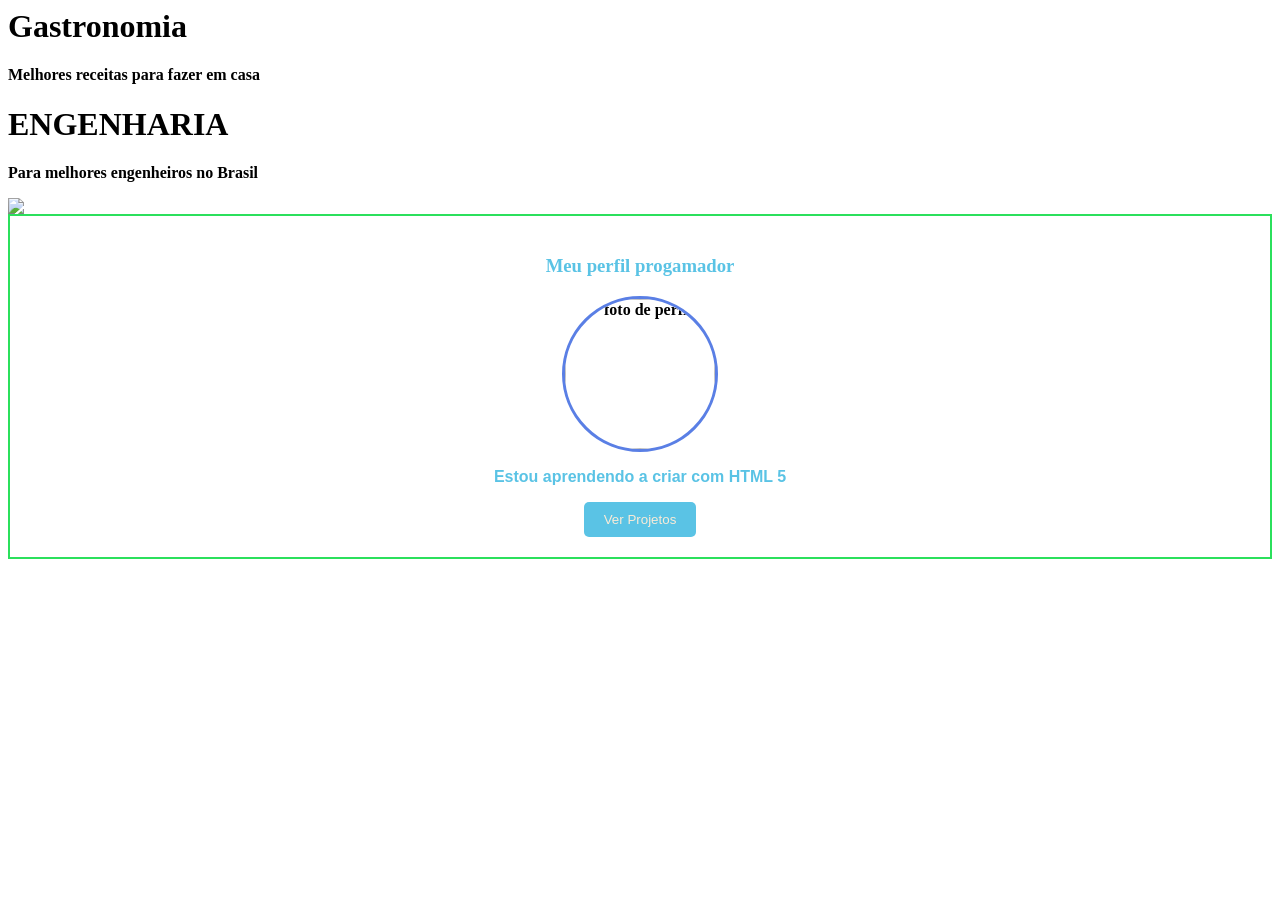
==== index.html @ d5113c92 "Primeiro commit: CRiando meu portifolio" ====
<DOCTYPE html>
<html lang="pt-br">
<HEAD>
    <meta charset="UTF-8">
    <meta name= "viewport" content="width=device-width, initial-scale=1,0">
    <title>Meu Primeiro Site</title>
</HEAD>
<body>
    <h1>Gastronomia</h1>
    
    <STRONG><p>Melhores receitas para fazer em casa</p><STRONG>

    <h1 style="color: black;"> ENGENHARIA</h1>
    <p style="color:#2BE05C:"> Para melhores engenheiros no Brasil</p>
    <img src="C:\Users\aluno\Downloads\ENGE.jpg">
     
    <!-- PARAGRAFO DA AULA 2-->

    <section style="text-align: center; BORDER: 2PX solid #2BE05C; padding: 20PX;">
        <h3 style= "color:#5AC3E5;">Meu perfil progamador</h3>

        <img src="C:\Users\aluno\Downloads\eng.jpg"
            style="width: 150px; border-radius: 50%; border: 3PX solid #5A7FE5;"
            alt="foto de perfil">
            <p style="color: #5AC3E5; font-family: Arial, Helvetica, sans-serif;">
                Estou aprendendo a criar com <strong>HTML 5</strong>
            </p>

            <button style=" background-color: #5AC3E5;color: antiquewhite; border: none;
            padding: 10px 20px; border-radius: 5px;" >
                Ver Projetos
        </button>

        </section>


    </body>
    </html>
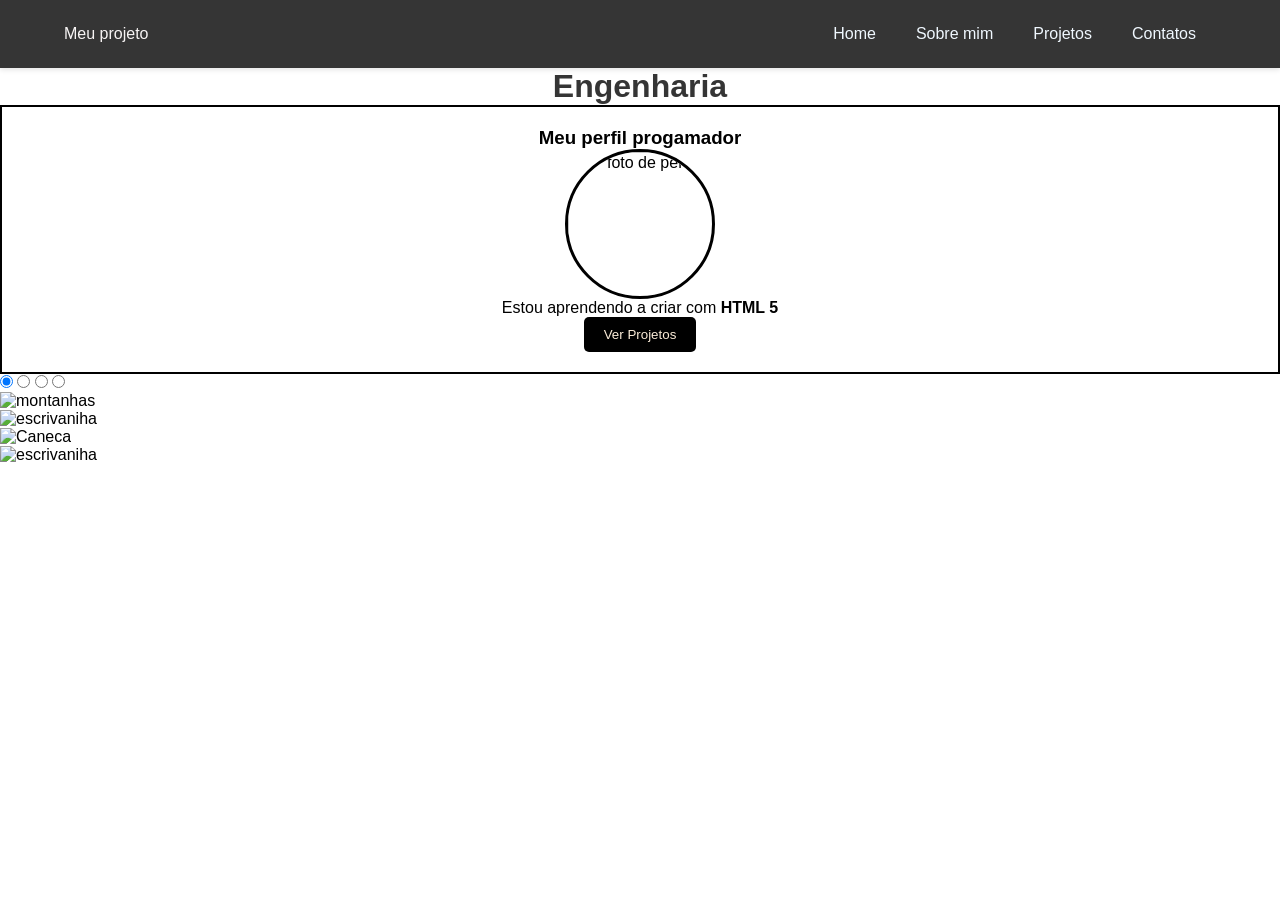
==== commit d5016374: "criação de navbar e slider de imagens" ====
--- a/index.html
+++ b/index.html
@@ -4,36 +4,78 @@
     <meta charset="UTF-8">
     <meta name= "viewport" content="width=device-width, initial-scale=1,0">
     <title>Meu Primeiro Site</title>
+    <link rel="stylesheet" href="styles.css">
 </HEAD>
 <body>
-    <h1>Gastronomia</h1>
+
+    <header class="navbar">
+        <div class="logo">Meu projeto</div>
     
-    <STRONG><p>Melhores receitas para fazer em casa</p><STRONG>
+        <nav>
+            <ul>
+                <li><a href="#">Home</a></li>
+                <li><a href="#">Sobre mim</a></li>
+                <li><a href="#">Projetos</a></li>
+                <li><a href="#">Contatos</a></li>
+                    
+            </ul>
 
-    <h1 style="color: black;"> ENGENHARIA</h1>
-    <p style="color:#2BE05C:"> Para melhores engenheiros no Brasil</p>
-    <img src="C:\Users\aluno\Downloads\ENGE.jpg">
+        </nav> 
+
+
+    </header>
+
+    <section="text-align: center; BORDER: 2PX solid #000000; padding: 20PX;>
+        <h1 style= "color:#353535;text-align: center;">Engenharia</h1>
      
     <!-- PARAGRAFO DA AULA 2-->
 
-    <section style="text-align: center; BORDER: 2PX solid #2BE05C; padding: 20PX;">
-        <h3 style= "color:#5AC3E5;">Meu perfil progamador</h3>
+    <section style="text-align: center; BORDER: 2PX solid #000000; padding: 20PX;">
+        <h3 style= "color:#000000;">Meu perfil progamador</h3>
 
         <img src="C:\Users\aluno\Downloads\eng.jpg"
-            style="width: 150px; border-radius: 50%; border: 3PX solid #5A7FE5;"
+            style="width: 150px; border-radius: 50%; border: 3PX solid #000000;"
             alt="foto de perfil">
-            <p style="color: #5AC3E5; font-family: Arial, Helvetica, sans-serif;">
+            <p style="color: #000000; font-family: Arial, Helvetica, sans-serif;">
                 Estou aprendendo a criar com <strong>HTML 5</strong>
             </p>
 
-            <button style=" background-color: #5AC3E5;color: antiquewhite; border: none;
+            <button style=" background-color: #000000;color: antiquewhite; border: none;
             padding: 10px 20px; border-radius: 5px;" >
                 Ver Projetos
         </button>
+    </section>
+    </section>
 
-        </section>
+    <section class="slider">
+        <div class="slider-content">
+            <input type="radio" name="btn-radio" id="radio1" checked>
+             <input type="radio" name="btn-radio" id="radio2">
+              <input type="radio" name="btn-radio" id="radio3">
+               <input type="radio" name="btn-radio" id="radio4">
+               
+               <div class="slider-box first">
+                    <img src="https://picsum.photos/id/10/800/400" alt="montanhas">
+               </div>
+               <div class="slider-box">
+                    <img src="https://picsum.photos/id/20/800/400" alt="escrivaniha">
+               </div>
+               <div class="slider-box">
+                    <img src="https://picsum.photos/id/30/800/400" alt="Caneca">
+               </div>
+               <div class="slider-box">
+                    <img src="https://picsum.photos/id/30/800/400" alt="escrivaniha">
+               </div>
+        </div>
+    </section>
+            
 
 
     </body>
     </html>
 
+
+
+
+    
+
--- a/styles.css
+++ b/styles.css
@@ -0,0 +1,46 @@
+*
+{
+    margin: 0; /*remover margens do navegador*/
+    padding: 0; /*remover preenchimentos padrão do navegador*/
+    box-sizing: border-box; /*garante que as bordas nao aumentem o tamanho dos elementos*/
+    font-family: Arial, Helvetica, sans-serif;
+}
+
+/* estilisar nossa barra de navegação*/
+.navbar
+{
+    background-color: #353535;
+    color: rgb(247, 244, 244);
+    display: flex;
+    justify-content: space-between;
+    align-items: center;
+    padding: 15px 5%;
+    box-shadow: 0 2px 5px rgba( 0,0,0,0.1);
+}
+.navbar ul{
+    display: flex;
+    list-style: none;
+    margin: 0%; /*remove as margens da lista*/
+    padding: 0%; /*remove o preenchimento interno*/
+}
+
+.navbar ul li a{
+    color: aliceblue;
+    text-decoration: none;
+    padding: 10px 20px;
+    display: block;
+    border-radius: 5px;
+    transition: 0.4s;
+}
+.navbar ul li a:hover{
+    background-color: aliceblue; /* adiciona um fundo branco*/
+    color: #353535; /*adiciona uma cor diferente ao texto*/
+    box-shadow: 0px 4px 10px rgba( 0,0,0,0.3);
+    /*0px -> move na horizontal
+    4px ->move na vertical
+    10 px desfoque de 10px na sombra
+    rgba(0.0.0.3) adiciona a cor preta e uma transparencia de 30%(0.3)
+    */
+    transform: translate(-2px); /* move a box 2px para cima*/
+
+}
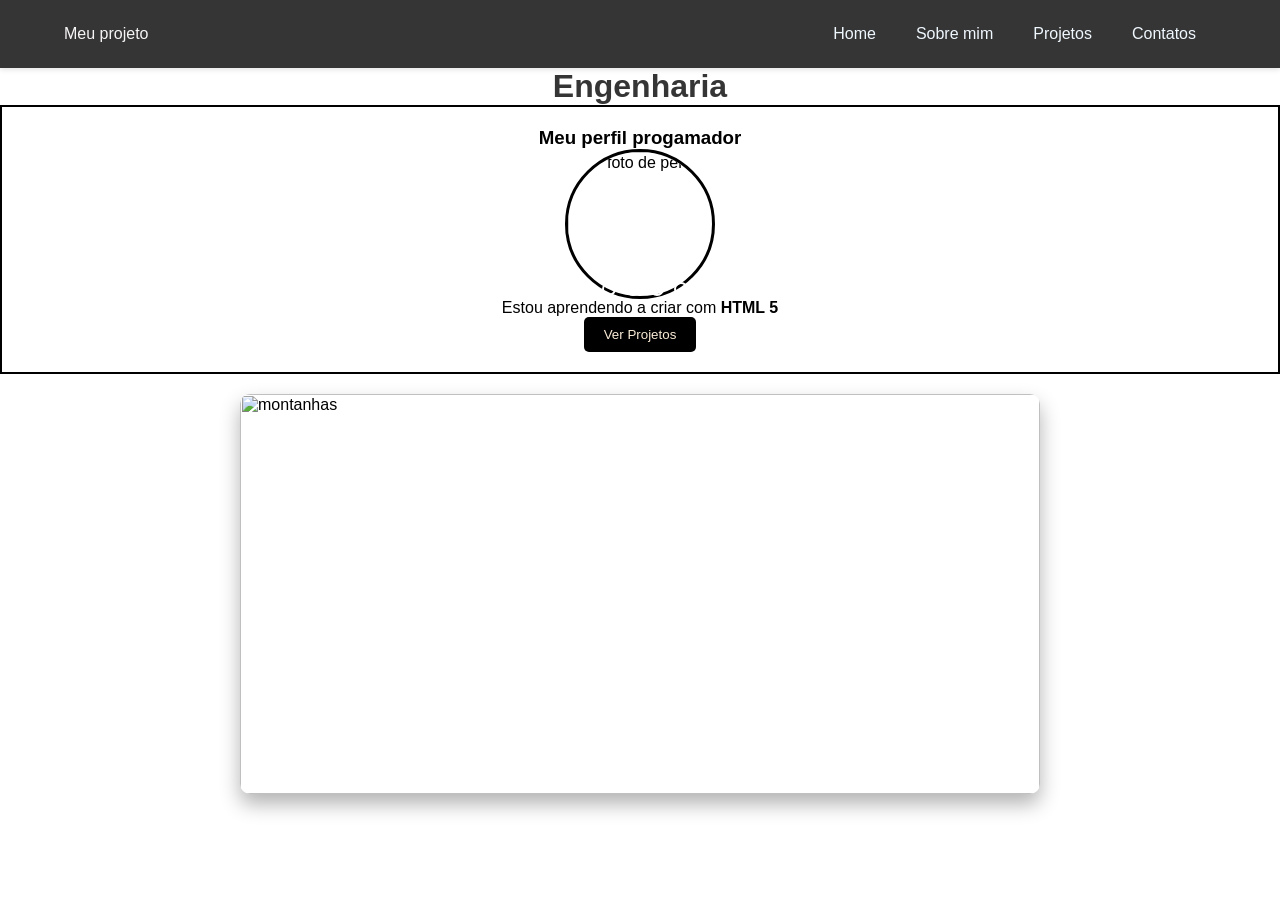
==== commit 6f27ae99: "criaçoes de navbar e slider de imagens" ====
--- a/index.html
+++ b/index.html
@@ -50,9 +50,9 @@
     <section class="slider">
         <div class="slider-content">
             <input type="radio" name="btn-radio" id="radio1" checked>
-             <input type="radio" name="btn-radio" id="radio2">
-              <input type="radio" name="btn-radio" id="radio3">
-               <input type="radio" name="btn-radio" id="radio4">
+            <input type="radio" name="btn-radio" id="radio2">
+            <input type="radio" name="btn-radio" id="radio3">
+            <input type="radio" name="btn-radio" id="radio4">
                
                <div class="slider-box first">
                     <img src="https://picsum.photos/id/10/800/400" alt="montanhas">
@@ -66,14 +66,26 @@
                <div class="slider-box">
                     <img src="https://picsum.photos/id/30/800/400" alt="escrivaniha">
                </div>
+
+        <div class="nav-auto">
+            <div class="auto-btn1"></div>
+            <div class="auto-btn2"></div>
+            <div class="auto-btn3"></div>
+            <div class="auto-btn4"></div>
         </div>
+        </div>
+
+    <div class="nav-manual">
+        <label for="radio1" class="manual-btn"></label>
+        <label for="radio2" class="manual-btn"></label>
+        <label for="radio3" class="manual-btn"></label>
+        <label for="radio4" class="manual-btn"></label>
+    </div>
     </section>
             
 
 
-    </body>
-    </html>
-
+    
 
 
 
--- a/styles.css
+++ b/styles.css
@@ -43,4 +43,77 @@
     */
     transform: translate(-2px); /* move a box 2px para cima*/
 
-}+}
+
+/*container que limita o tamanho do carrosel*/
+.slider {
+    margin: 20px auto; /* centraliza na tela e da margem no topo*/
+    width: 800px; /*largua fixa do carrosel*/
+    height: 400px; /* Altura fixa do carrosel*/
+    overflow: hidden;/* Esconde o que estiver fora da caixa (as outras fotos)*/
+    border-radius: 10px; /* Cantos arredondados*/
+    box-shadow: 0px 10px 20px rgba( 0,0,0,0.3);/*sombra para dar proofindidade*/
+
+}
+
+.slider-content
+{
+    width: 400%;
+    height: 100%; /* Ocupa 100% da aultura do objeto PAI*/
+    display: flex; /* Coloca as imagens uma do lado da outra*/
+}
+
+/* Esconde os botões originais*/
+.slider-content input
+{
+    display: none; /* Esconde os botões RADIOS*/
+}
+/*Estilo de cada caixa de imagem*/
+.slider-box
+{
+    width: 25%; /*Cada foto ocupa 25%*/
+    transition: 0.6s;/*tempo de animação de deslize entre as fotos*/
+}
+
+/* garante que a imagem cubra todo espaço sem distorcer*/
+.slider-box  img{
+    width: 800px; /*largura fixa para manter o padrão*/
+    height: 400px;/* Altura fixa para manter o padrão*/
+    object-fit: cover; /*Corta a imagem para preencher o espaço sem achatar*/
+}
+
+/* Logica de movimento: ajustado para 4 imagens*/
+/* Imagem 1: margem 0 */
+#radio1:checked ~.first {margin-left: 0;}
+
+/* Imagem 2: pula a primeira (25%)*/
+#radius2:checked ~.first {margin-left: -25%;}
+
+/*Imagem 3:pula as duas primeiras 50%*/
+#radius3:checked ~.first {margin-left:-50%;}
+
+/*Imagem 4: pula as tres 75%*/
+#radius4:checked ~.first { margin-left: -75%;}
+
+/*Estilo dos botoes manuais*/
+.nav-manual
+{
+    position:absolute;/*fixamento fixo em relaçao ao slider*/
+    width: 800px;/*mesma largura do slider*/
+    margin-top: -40%;/*joga as bolinhas para dentro da imagem*/
+    display: flex;
+    justify-content:center;/*centraliza as bolinhas horizontalmente*/
+}
+
+.manual-btn
+{
+    border: 2px solid white;/*borda branca para visibilidade*/
+    padding: 5px; /* tamanho das bolinhas*/
+    border-radius: 10px;
+    cursor: pointer;
+    margin-left: 10px;/*espaçamento entre as bolinhas*/
+    transition: 0.3s;/* Suaviza a mudança de cor*/
+}
+.manual-btn:hover{
+    background-color: aliceblue;
+}
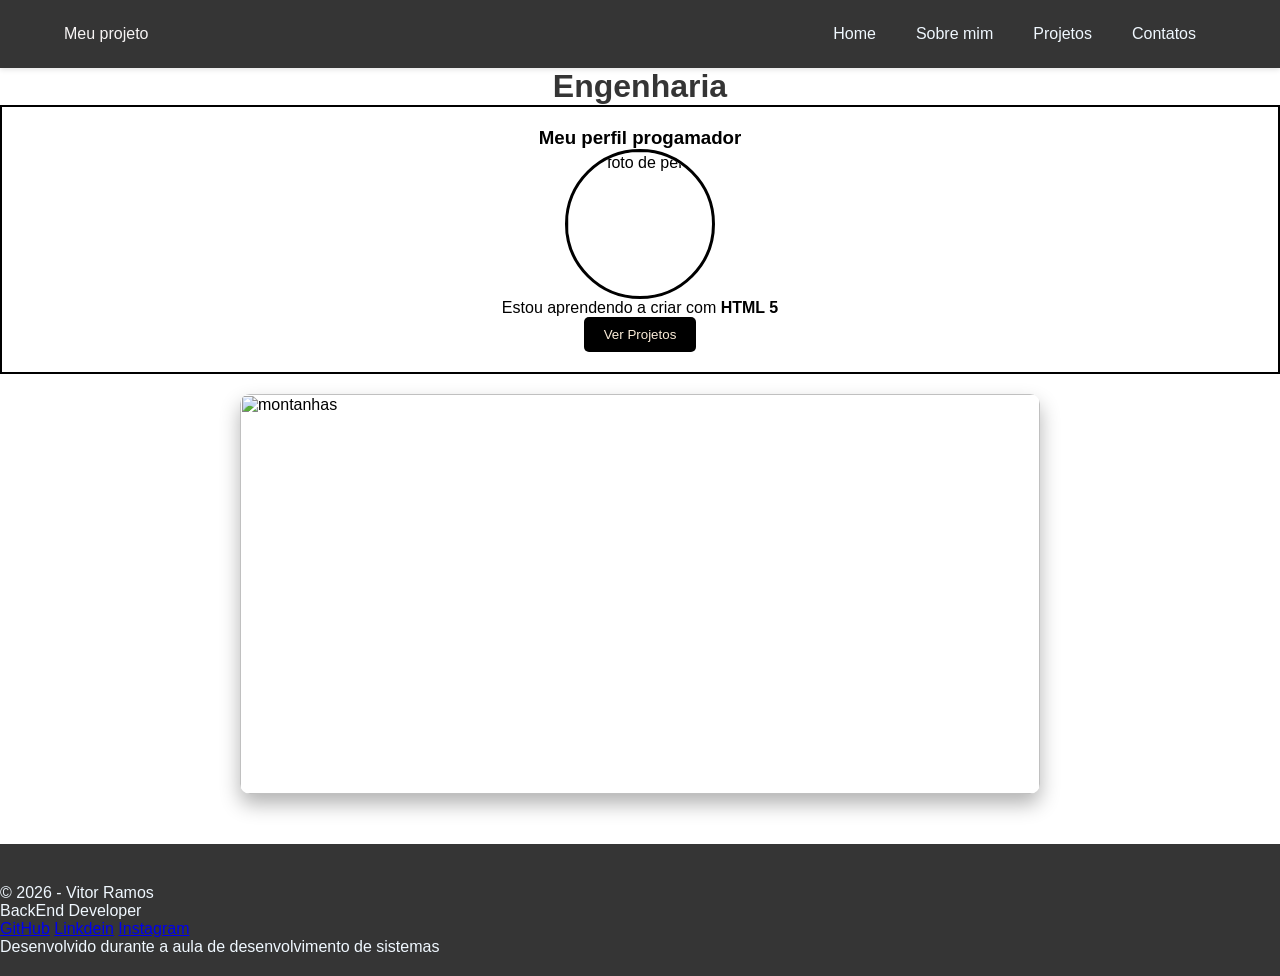
==== commit 9eaf7f49: "Segundo acesso" ====
--- a/index.html
+++ b/index.html
@@ -1,93 +1,109 @@
 <DOCTYPE html>
-<html lang="pt-br">
-<HEAD>
-    <meta charset="UTF-8">
-    <meta name= "viewport" content="width=device-width, initial-scale=1,0">
-    <title>Meu Primeiro Site</title>
-    <link rel="stylesheet" href="styles.css">
-</HEAD>
-<body>
+    <html lang="pt-br">
 
-    <header class="navbar">
-        <div class="logo">Meu projeto</div>
-    
-        <nav>
-            <ul>
-                <li><a href="#">Home</a></li>
-                <li><a href="#">Sobre mim</a></li>
-                <li><a href="#">Projetos</a></li>
-                <li><a href="#">Contatos</a></li>
-                    
-            </ul>
+    <HEAD>
+        <meta charset="UTF-8">
+        <meta name="viewport" content="width=device-width, initial-scale=1,0">
+        <title>Meu Primeiro Site</title>
+        <link rel="stylesheet" href="styles.css">
+    </HEAD>
 
-        </nav> 
+    <body>
+
+        <header class="navbar">
+            <div class="logo">Meu projeto</div>
+
+            <nav>
+                <ul>
+                    <li><a href="#">Home</a></li>
+                    <li><a href="#">Sobre mim</a></li>
+                    <li><a href="#">Projetos</a></li>
+                    <li><a href="#">Contatos</a></li>
+
+                </ul>
+
+            </nav>
 
 
-    </header>
+        </header>
 
-    <section="text-align: center; BORDER: 2PX solid #000000; padding: 20PX;>
-        <h1 style= "color:#353535;text-align: center;">Engenharia</h1>
-     
-    <!-- PARAGRAFO DA AULA 2-->
+        <section="text-align: center; BORDER: 2PX solid #000000; padding: 20PX;>
+            <h1 style="color:#353535;text-align: center;">Engenharia</h1>
 
-    <section style="text-align: center; BORDER: 2PX solid #000000; padding: 20PX;">
-        <h3 style= "color:#000000;">Meu perfil progamador</h3>
+            <!-- PARAGRAFO DA AULA 2-->
 
-        <img src="C:\Users\aluno\Downloads\eng.jpg"
-            style="width: 150px; border-radius: 50%; border: 3PX solid #000000;"
-            alt="foto de perfil">
-            <p style="color: #000000; font-family: Arial, Helvetica, sans-serif;">
-                Estou aprendendo a criar com <strong>HTML 5</strong>
-            </p>
+            <section style="text-align: center; BORDER: 2PX solid #000000; padding: 20PX;">
+                <h3 style="color:#000000;">Meu perfil progamador</h3>
 
-            <button style=" background-color: #000000;color: antiquewhite; border: none;
-            padding: 10px 20px; border-radius: 5px;" >
-                Ver Projetos
-        </button>
-    </section>
-    </section>
+                <img src="C:\Users\aluno\Downloads\eng.jpg"
+                    style="width: 150px; border-radius: 50%; border: 3PX solid #000000;" alt="foto de perfil">
+                <p style="color: #000000; font-family: Arial, Helvetica, sans-serif;">
+                    Estou aprendendo a criar com <strong>HTML 5</strong>
+                </p>
 
-    <section class="slider">
-        <div class="slider-content">
-            <input type="radio" name="btn-radio" id="radio1" checked>
-            <input type="radio" name="btn-radio" id="radio2">
-            <input type="radio" name="btn-radio" id="radio3">
-            <input type="radio" name="btn-radio" id="radio4">
-               
-               <div class="slider-box first">
-                    <img src="https://picsum.photos/id/10/800/400" alt="montanhas">
-               </div>
-               <div class="slider-box">
-                    <img src="https://picsum.photos/id/20/800/400" alt="escrivaniha">
-               </div>
-               <div class="slider-box">
-                    <img src="https://picsum.photos/id/30/800/400" alt="Caneca">
-               </div>
-               <div class="slider-box">
-                    <img src="https://picsum.photos/id/30/800/400" alt="escrivaniha">
-               </div>
+                <button style=" background-color: #000000;color: antiquewhite; border: none;
+            padding: 10px 20px; border-radius: 5px;">
+                    Ver Projetos
+                </button>
+            </section>
+            </section>
 
-        <div class="nav-auto">
-            <div class="auto-btn1"></div>
-            <div class="auto-btn2"></div>
-            <div class="auto-btn3"></div>
-            <div class="auto-btn4"></div>
-        </div>
-        </div>
+            <section class="slider">
+                <div class="slider-content">
+                    <input type="radio" name="btn-radio" id="radio1" checked>
+                    <input type="radio" name="btn-radio" id="radio2">
+                    <input type="radio" name="btn-radio" id="radio3">
+                    <input type="radio" name="btn-radio" id="radio4">
 
-    <div class="nav-manual">
-        <label for="radio1" class="manual-btn"></label>
-        <label for="radio2" class="manual-btn"></label>
-        <label for="radio3" class="manual-btn"></label>
-        <label for="radio4" class="manual-btn"></label>
-    </div>
-    </section>
-            
+                    <div class="slider-box first">
+                        <img src="https://picsum.photos/id/10/800/400" alt="montanhas">
+                    </div>
+                    <div class="slider-box">
+                        <img src="https://picsum.photos/id/20/800/400" alt="escrivaniha">
+                    </div>
+                    <div class="slider-box">
+                        <img src="https://picsum.photos/id/30/800/400" alt="Caneca">
+                    </div>
+                    <div class="slider-box">
+                        <img src="https://picsum.photos/id/30/800/400" alt="escrivaniha">
+                    </div>
 
+                    <div class="nav-auto">
+                        <div class="auto-btn1"></div>
+                        <div class="auto-btn2"></div>
+                        <div class="auto-btn3"></div>
+                        <div class="auto-btn4"></div>
+                    </div>
+                </div>
 
-    
+                <div class="nav-manual">
+                    <label for="radio1" class="manual-btn"></label>
+                    <label for="radio2" class="manual-btn"></label>
+                    <label for="radio3" class="manual-btn"></label>
+                    <label for="radio4" class="manual-btn"></label>
+                </div>
+            </section>
 
+            <!--RODAPE DA PAGINA-->
+            <footer class="rodape-principal">
+                <div class="container-rodape">
 
+                    <div class="info-copyright">
+                        <p>&copy; 2026 - Vitor Ramos</p>
+                        <p>BackEnd Developer</p> 
 
-    
+                        <nav>
+                            <a href="https://github.com/VitorRamos">GitHub</a>
+                            <a href="#">Linkdein</a>
+                            <a href="vitor.framos">Instagram</a>
 
+                        </nav>
+                    </div>
+                </div>
+                <div class="rodape-inferior">
+                    <p>Desenvolvido durante a aula de desenvolvimento de sistemas</p>
+                </div>
+            </footer>
+    </body>
+    <script src="js.js"></script>
+    </html>
--- a/styles.css
+++ b/styles.css
@@ -1,30 +1,34 @@
-*
-{
-    margin: 0; /*remover margens do navegador*/
-    padding: 0; /*remover preenchimentos padrão do navegador*/
-    box-sizing: border-box; /*garante que as bordas nao aumentem o tamanho dos elementos*/
+* {
+    margin: 0;
+    /*remover margens do navegador*/
+    padding: 0;
+    /*remover preenchimentos padrão do navegador*/
+    box-sizing: border-box;
+    /*garante que as bordas nao aumentem o tamanho dos elementos*/
     font-family: Arial, Helvetica, sans-serif;
 }
 
 /* estilisar nossa barra de navegação*/
-.navbar
-{
+.navbar {
     background-color: #353535;
     color: rgb(247, 244, 244);
     display: flex;
     justify-content: space-between;
     align-items: center;
     padding: 15px 5%;
-    box-shadow: 0 2px 5px rgba( 0,0,0,0.1);
+    box-shadow: 0 2px 5px rgba(0, 0, 0, 0.1);
 }
-.navbar ul{
+
+.navbar ul {
     display: flex;
     list-style: none;
-    margin: 0%; /*remove as margens da lista*/
-    padding: 0%; /*remove o preenchimento interno*/
+    margin: 0%;
+    /*remove as margens da lista*/
+    padding: 0%;
+    /*remove o preenchimento interno*/
 }
 
-.navbar ul li a{
+.navbar ul li a {
     color: aliceblue;
     text-decoration: none;
     padding: 10px 20px;
@@ -32,88 +36,127 @@
     border-radius: 5px;
     transition: 0.4s;
 }
-.navbar ul li a:hover{
-    background-color: aliceblue; /* adiciona um fundo branco*/
-    color: #353535; /*adiciona uma cor diferente ao texto*/
-    box-shadow: 0px 4px 10px rgba( 0,0,0,0.3);
+
+.navbar ul li a:hover {
+    background-color: aliceblue;
+    /* adiciona um fundo branco*/
+    color: #353535;
+    /*adiciona uma cor diferente ao texto*/
+    box-shadow: 0px 4px 10px rgba(0, 0, 0, 0.3);
     /*0px -> move na horizontal
     4px ->move na vertical
     10 px desfoque de 10px na sombra
     rgba(0.0.0.3) adiciona a cor preta e uma transparencia de 30%(0.3)
     */
-    transform: translate(-2px); /* move a box 2px para cima*/
+    transform: translate(-2px);
+    /* move a box 2px para cima*/
 
 }
 
 /*container que limita o tamanho do carrosel*/
 .slider {
-    margin: 20px auto; /* centraliza na tela e da margem no topo*/
-    width: 800px; /*largua fixa do carrosel*/
-    height: 400px; /* Altura fixa do carrosel*/
-    overflow: hidden;/* Esconde o que estiver fora da caixa (as outras fotos)*/
-    border-radius: 10px; /* Cantos arredondados*/
-    box-shadow: 0px 10px 20px rgba( 0,0,0,0.3);/*sombra para dar proofindidade*/
+    margin: 20px auto;
+    /* centraliza na tela e da margem no topo*/
+    width: 800px;
+    /*largua fixa do carrosel*/
+    height: 400px;
+    /* Altura fixa do carrosel*/
+    overflow: hidden;
+    /* Esconde o que estiver fora da caixa (as outras fotos)*/
+    border-radius: 10px;
+    /* Cantos arredondados*/
+    box-shadow: 0px 10px 20px rgba(0, 0, 0, 0.3);
+    /*sombra para dar proofindidade*/
 
 }
 
-.slider-content
-{
+.slider-content {
     width: 400%;
-    height: 100%; /* Ocupa 100% da aultura do objeto PAI*/
-    display: flex; /* Coloca as imagens uma do lado da outra*/
+    height: 100%;
+    /* Ocupa 100% da aultura do objeto PAI*/
+    display: flex;
+    /* Coloca as imagens uma do lado da outra*/
 }
 
 /* Esconde os botões originais*/
-.slider-content input
-{
-    display: none; /* Esconde os botões RADIOS*/
+.slider-content input {
+    display: none;
+    /* Esconde os botões RADIOS*/
 }
+
 /*Estilo de cada caixa de imagem*/
-.slider-box
-{
-    width: 25%; /*Cada foto ocupa 25%*/
-    transition: 0.6s;/*tempo de animação de deslize entre as fotos*/
+.slider-box {
+    width: 25%;
+    /*Cada foto ocupa 25%*/
+    transition: 0.6s;
+    /*tempo de animação de deslize entre as fotos*/
 }
 
 /* garante que a imagem cubra todo espaço sem distorcer*/
-.slider-box  img{
-    width: 800px; /*largura fixa para manter o padrão*/
-    height: 400px;/* Altura fixa para manter o padrão*/
-    object-fit: cover; /*Corta a imagem para preencher o espaço sem achatar*/
+.slider-box img {
+    width: 800px;
+    /*largura fixa para manter o padrão*/
+    height: 400px;
+    /* Altura fixa para manter o padrão*/
+    object-fit: cover;
+    /*Corta a imagem para preencher o espaço sem achatar*/
 }
 
 /* Logica de movimento: ajustado para 4 imagens*/
 /* Imagem 1: margem 0 */
-#radio1:checked ~.first {margin-left: 0;}
+#radio1:checked~.first {
+    margin-left: 0;
+}
 
 /* Imagem 2: pula a primeira (25%)*/
-#radius2:checked ~.first {margin-left: -25%;}
+#radio2:checked~.first {
+    margin-left: -25%;
+}
 
 /*Imagem 3:pula as duas primeiras 50%*/
-#radius3:checked ~.first {margin-left:-50%;}
+#radio3:checked~.first {
+    margin-left: -50%;
+}
 
 /*Imagem 4: pula as tres 75%*/
-#radius4:checked ~.first { margin-left: -75%;}
+#radio4:checked~.first {
+    margin-left: -75%;
+}
 
 /*Estilo dos botoes manuais*/
-.nav-manual
-{
-    position:absolute;/*fixamento fixo em relaçao ao slider*/
-    width: 800px;/*mesma largura do slider*/
-    margin-top: -40%;/*joga as bolinhas para dentro da imagem*/
+.nav-manual {
+    position: absolute;
+    /*fixamento fixo em relaçao ao slider*/
+    width: 800px;
+    /*mesma largura do slider*/
+    margin-top: -40px;
+    /*joga as bolinhas para dentro da imagem*/
     display: flex;
-    justify-content:center;/*centraliza as bolinhas horizontalmente*/
+    justify-content: center;
+    /*centraliza as bolinhas horizontalmente*/
 }
 
-.manual-btn
-{
-    border: 2px solid white;/*borda branca para visibilidade*/
-    padding: 5px; /* tamanho das bolinhas*/
+.manual-btn {
+    border: 2px solid white;
+    /*borda branca para visibilidade*/
+    padding: 5px;
+    /* tamanho das bolinhas*/
     border-radius: 10px;
     cursor: pointer;
-    margin-left: 10px;/*espaçamento entre as bolinhas*/
-    transition: 0.3s;/* Suaviza a mudança de cor*/
+    margin-left: 10px;
+    /*espaçamento entre as bolinhas*/
+    transition: 0.3s;
+    /* Suaviza a mudança de cor*/
 }
-.manual-btn:hover{
+
+.manual-btn:hover {
     background-color: aliceblue;
 }
+
+/* Estilização do rodape da pagina*/
+.rodape-principal{
+    background-color:#353535;
+    color:aliceblue;
+    padding: 40px 0 20px 0;
+    margin-top: 50px; /*Afastar da galeria*/
+}
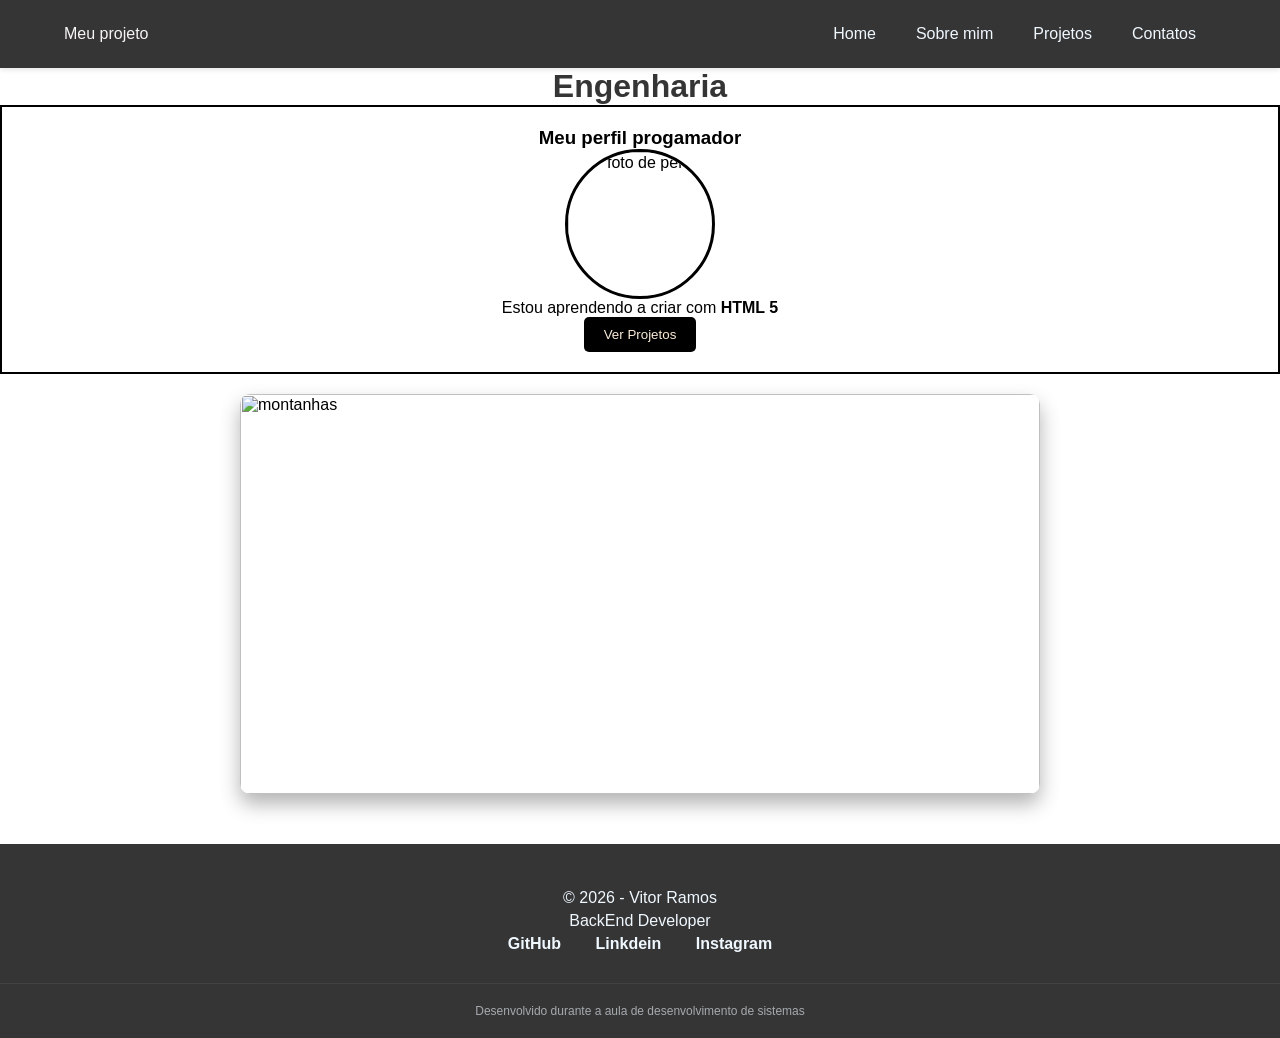
==== commit 79963ebb: "Terceiro aceso" ====
--- a/index.html
+++ b/index.html
@@ -92,7 +92,7 @@
                         <p>&copy; 2026 - Vitor Ramos</p>
                         <p>BackEnd Developer</p> 
 
-                        <nav>
+                        <nav class="links-sociais">
                             <a href="https://github.com/VitorRamos">GitHub</a>
                             <a href="#">Linkdein</a>
                             <a href="vitor.framos">Instagram</a>
--- a/styles.css
+++ b/styles.css
@@ -159,4 +159,38 @@
     color:aliceblue;
     padding: 40px 0 20px 0;
     margin-top: 50px; /*Afastar da galeria*/
-}+}
+.container-rodape{
+    display:flex;
+    justify-content:space-around;
+    align-items: center;
+    flex-wrap: wrap; /* Faz os itens pularem linhas em telas pequenas*/
+    max-width: 1200px;
+    margin: 0 auto; /*centralizar o conteiner na tela*/
+}
+.links-sociais a
+{
+    color:aliceblue;
+    text-decoration: none;
+    margin: 0 15px; /* espaçamento entre os links*/
+    font-weight: bold;
+    transition: 0.3s;
+}
+.links-sociais a:hover{
+    color:aliceblue;
+    text-shadow: 0 0 5px(255,255,255, 0.2);
+
+}
+.rodape-inferior{
+    text-align: center;
+    border-top: 1px solid rgba(255,255,255, 0.1);/*linha divisoria*/
+    margin-top: 30px;
+    padding-top: 20px;
+    font-size: 12px;
+    opacity: 0.6;
+
+}
+.info-copyright p{
+    text-align: center;
+    margin: 5px 0  ;
+}
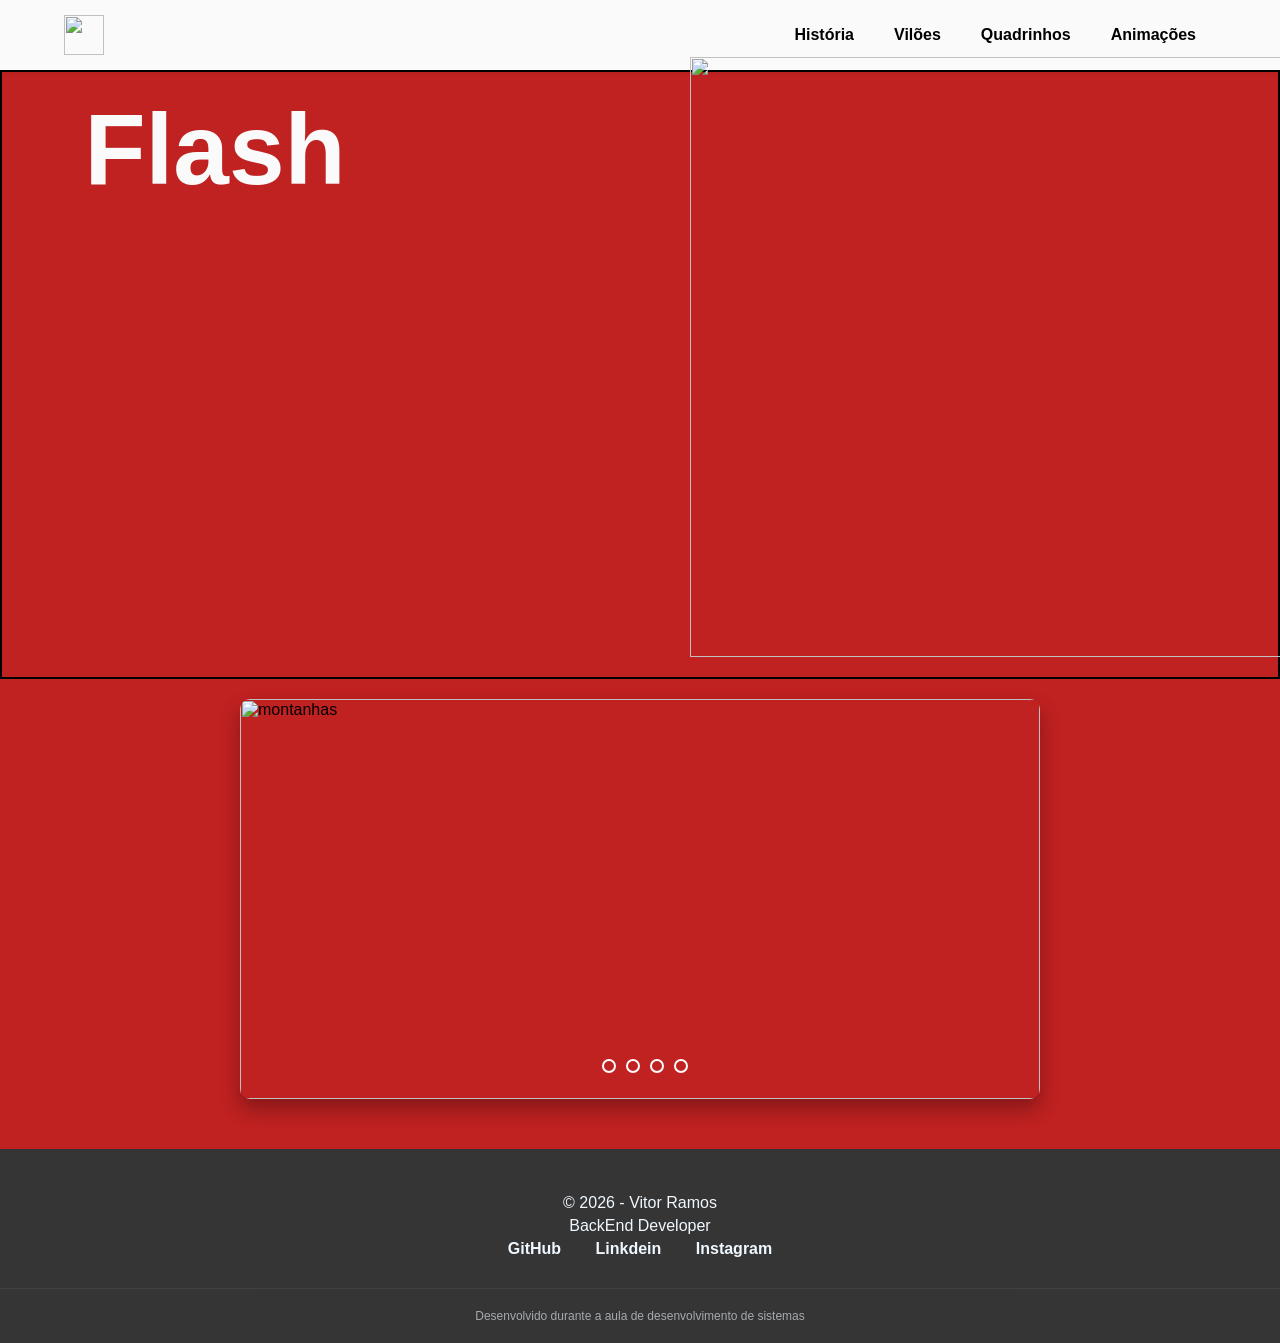
==== commit 46deea6b: "terceiro acesso" ====
--- a/index.html
+++ b/index.html
@@ -11,14 +11,15 @@
     <body>
 
         <header class="navbar">
-            <div class="logo">Meu projeto</div>
+            <div class="logo"><img src="C:\Users\aluno\Downloads\pngegg.png"></div>
+
 
             <nav>
                 <ul>
-                    <li><a href="#">Home</a></li>
-                    <li><a href="#">Sobre mim</a></li>
-                    <li><a href="#">Projetos</a></li>
-                    <li><a href="#">Contatos</a></li>
+                    <li><a href="#"><strong>História</strong></a></li>
+                    <li><a href="#"><strong>Vilões</strong></a></li>
+                    <li><a href="#"><strong>Quadrinhos</strong></a></li>
+                    <li><a href="#"><strong>Animações</strong></a></li>
 
                 </ul>
 
@@ -27,23 +28,16 @@
 
         </header>
 
-        <section="text-align: center; BORDER: 2PX solid #000000; padding: 20PX;>
-            <h1 style="color:#353535;text-align: center;">Engenharia</h1>
-
             <!-- PARAGRAFO DA AULA 2-->
 
             <section style="text-align: center; BORDER: 2PX solid #000000; padding: 20PX;">
-                <h3 style="color:#000000;">Meu perfil progamador</h3>
+                <h1 class="text-content"="color:#f8f7f7;">Flash</h1>
+            </div>
 
-                <img src="C:\Users\aluno\Downloads\eng.jpg"
-                    style="width: 150px; border-radius: 50%; border: 3PX solid #000000;" alt="foto de perfil">
-                <p style="color: #000000; font-family: Arial, Helvetica, sans-serif;">
-                    Estou aprendendo a criar com <strong>HTML 5</strong>
-                </p>
+                <div class="imagem">
+                    <img src="C:\Users\aluno\Downloads\pngwing.com.png">
+                </div>
 
-                <button style=" background-color: #000000;color: antiquewhite; border: none;
-            padding: 10px 20px; border-radius: 5px;">
-                    Ver Projetos
                 </button>
             </section>
             </section>
--- a/styles.css
+++ b/styles.css
@@ -8,16 +8,35 @@
     font-family: Arial, Helvetica, sans-serif;
 }
 
+body {
+    background-color: rgb(192, 33, 33);
+}
+
 /* estilisar nossa barra de navegação*/
 .navbar {
-    background-color: #353535;
-    color: rgb(247, 244, 244);
+    background-color: #fbfafa;
+    color: rgb(8, 8, 8);
     display: flex;
     justify-content: space-between;
     align-items: center;
     padding: 15px 5%;
     box-shadow: 0 2px 5px rgba(0, 0, 0, 0.1);
 }
+.logo img {
+    margin-bottom: start;
+    width: 40px; /*tamanho da imagem*/
+    height: auto;
+    vertical-align: middle;
+    margin-right: 8px;
+}
+
+
+.imagem img {
+    width: 600px;
+    margin-right: -700px;
+    margin-top: -150px;
+}
+
 
 .navbar ul {
     display: flex;
@@ -29,7 +48,7 @@
 }
 
 .navbar ul li a {
-    color: aliceblue;
+    color: black;
     text-decoration: none;
     padding: 10px 20px;
     display: block;
@@ -40,7 +59,7 @@
 .navbar ul li a:hover {
     background-color: aliceblue;
     /* adiciona um fundo branco*/
-    color: #353535;
+    color: black;
     /*adiciona uma cor diferente ao texto*/
     box-shadow: 0px 4px 10px rgba(0, 0, 0, 0.3);
     /*0px -> move na horizontal
@@ -194,3 +213,10 @@
     text-align: center;
     margin: 5px 0  ;
 }
+.text-content{
+    font-family:Impact, Haettenschweiler, 'Arial Narrow Bold', sans-serif;
+    font-size:100px;
+    margin-right: 850;
+    color: #fbfafa;
+    
+}
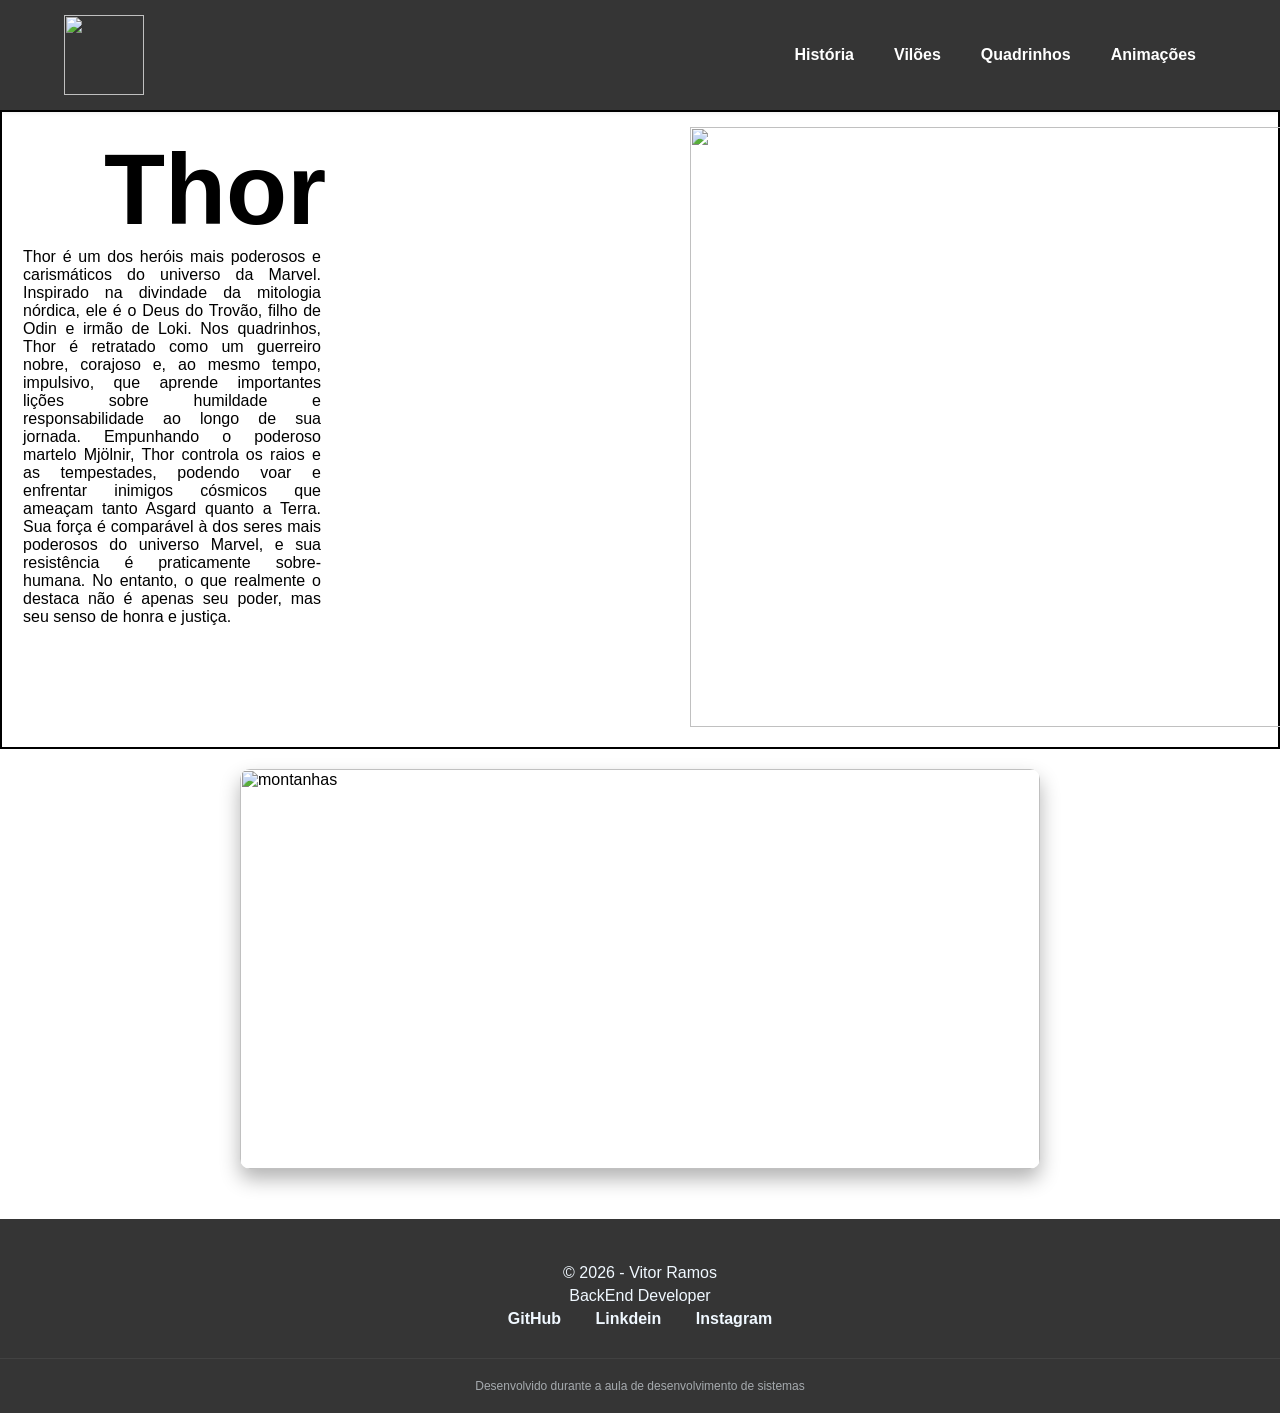
==== commit 3de8cf7f: "ajustes" ====
--- a/index.html
+++ b/index.html
@@ -11,7 +11,7 @@
     <body>
 
         <header class="navbar">
-            <div class="logo"><img src="C:\Users\aluno\Downloads\pngegg.png"></div>
+            <div class="logo"><img src="C:\Users\aluno\Downloads\simbolo-thor-png.png"></div>
 
 
             <nav>
@@ -31,11 +31,18 @@
             <!-- PARAGRAFO DA AULA 2-->
 
             <section style="text-align: center; BORDER: 2PX solid #000000; padding: 20PX;">
-                <h1 class="text-content"="color:#f8f7f7;">Flash</h1>
+                <h1 class="text-content"="color:#f8f7f7;">Thor</h1>
+            </div>
+
+            <div>
+                <p style="text-align: justify; width: 300px; border: 1px solid #ffffff;">
+Thor é um dos heróis mais poderosos e carismáticos do universo da Marvel. Inspirado na divindade da mitologia nórdica, ele é o Deus do Trovão, filho de Odin e irmão de Loki. Nos quadrinhos, Thor é retratado como um guerreiro nobre, corajoso e, ao mesmo tempo, impulsivo, que aprende importantes lições sobre humildade e responsabilidade ao longo de sua jornada.
+Empunhando o poderoso martelo Mjölnir, Thor controla os raios e as tempestades, podendo voar e enfrentar inimigos cósmicos que ameaçam tanto Asgard quanto a Terra. Sua força é comparável à dos seres mais poderosos do universo Marvel, e sua resistência é praticamente sobre-humana. No entanto, o que realmente o destaca não é apenas seu poder, mas seu senso de honra e justiça.</p>
             </div>
 
                 <div class="imagem">
-                    <img src="C:\Users\aluno\Downloads\pngwing.com.png">
+                    <img src="C:\Users\aluno\Downloads\Thor-PNG-Picture.png
+                    ">
                 </div>
 
                 </button>
--- a/styles.css
+++ b/styles.css
@@ -8,33 +8,48 @@
     font-family: Arial, Helvetica, sans-serif;
 }
 
-body {
-    background-color: rgb(192, 33, 33);
-}
-
+body{
+    position: relative;
+    min-height: 100vh;
+    margin: 0;
+}
+body::before
+{
+    background-image: url('https://imgs.pontofrio.com.br/1517619252/1xg.jpg');
+    position: absolute;
+    background-size: cover;
+    top: 0;
+    left: 0;
+    width: 100%;
+    height: 100%;
+    opacity: 0.3;
+    z-index: -1;
+}
 /* estilisar nossa barra de navegação*/
 .navbar {
-    background-color: #fbfafa;
-    color: rgb(8, 8, 8);
+    background-color: #353535;
+    color: rgb(255, 255, 255);
     display: flex;
     justify-content: space-between;
     align-items: center;
     padding: 15px 5%;
     box-shadow: 0 2px 5px rgba(0, 0, 0, 0.1);
+    
 }
 .logo img {
     margin-bottom: start;
-    width: 40px; /*tamanho da imagem*/
+    width: 80px; /*tamanho da imagem*/
     height: auto;
     vertical-align: middle;
     margin-right: 8px;
+    height: auto;
 }
 
 
 .imagem img {
     width: 600px;
     margin-right: -700px;
-    margin-top: -150px;
+    margin-top: -500px;
 }
 
 
@@ -48,7 +63,7 @@
 }
 
 .navbar ul li a {
-    color: black;
+    color: rgb(255, 255, 255);
     text-decoration: none;
     padding: 10px 20px;
     display: block;
@@ -67,7 +82,7 @@
     10 px desfoque de 10px na sombra
     rgba(0.0.0.3) adiciona a cor preta e uma transparencia de 30%(0.3)
     */
-    transform: translate(-2px);
+    transform: translateY(-2px);
     /* move a box 2px para cima*/
 
 }
@@ -217,6 +232,15 @@
     font-family:Impact, Haettenschweiler, 'Arial Narrow Bold', sans-serif;
     font-size:100px;
     margin-right: 850;
-    color: #fbfafa;
+    color: #000000;
     
-}+}
+.text-flash{
+    color: #000000;
+    margin-bottom: 30px;
+    line-height: 1.6;
+    width: 60%;
+    margin-left: 0px;   
+    text-align: justify;
+    margin-right: 100px;
+}   
